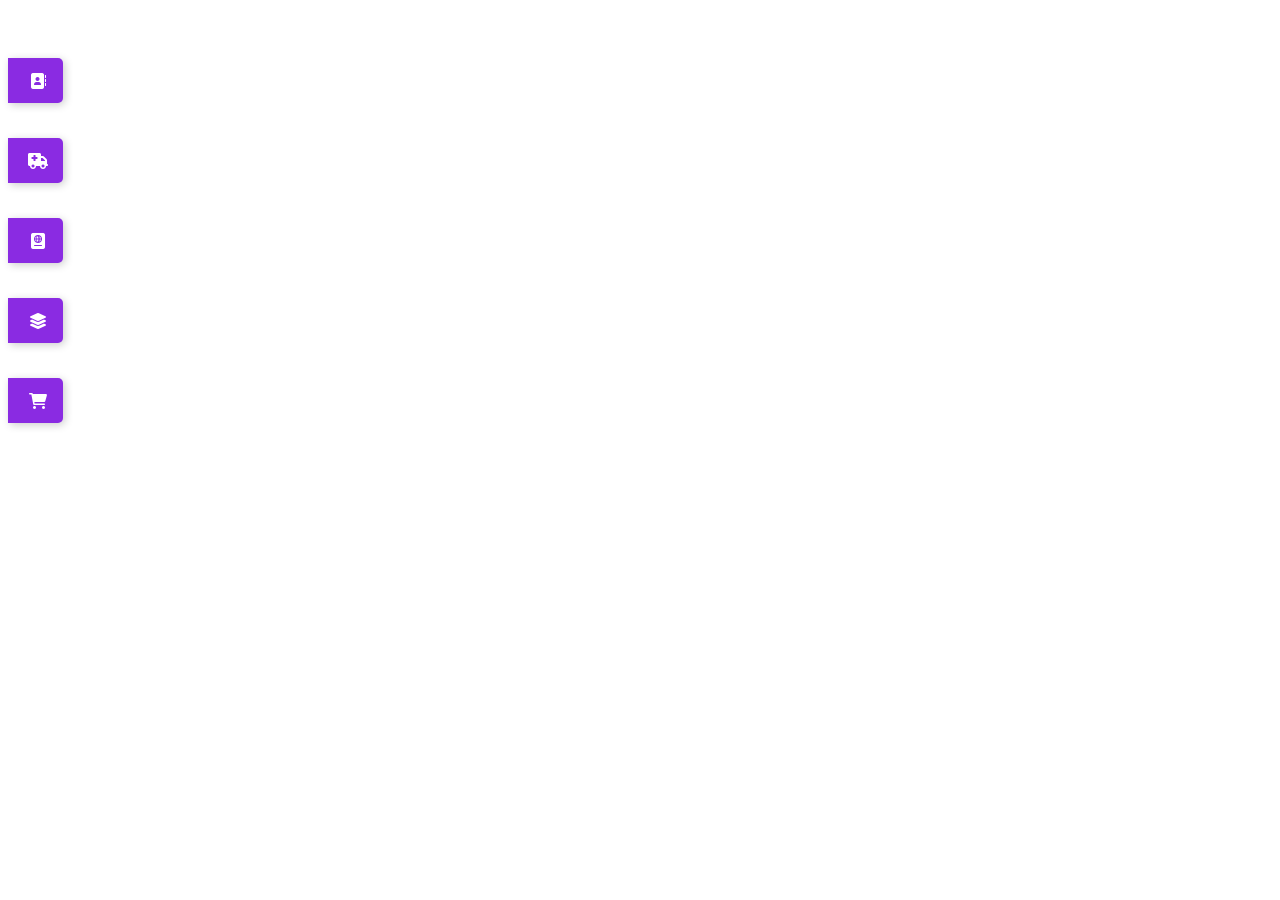
==== Case-01/index.html @ 059c6f57 "first commit" ====
<!DOCTYPE html>
<html lang="en">
<head>
    <meta charset="UTF-8">
    <link rel="stylesheet" href="https://cdnjs.cloudflare.com/ajax/libs/font-awesome/6.0.0/css/all.min.css">
    <link rel="stylesheet" href="style.css">
    <title>Case 01</title>
</head>
<body>
    
    <div class="icon-container">
    <div class="bar bar-1">
        <span class="menu-text">Menu One</span>
        <i class="fas fa-address-book"></i>
    </div>

    <div class="bar bar-2">
        <span class="menu-text">Menu Two</span>
        <i class="fas fa-ambulance"></i>
    </div>

    <div class="bar bar-3">
        <span class="menu-text">Menu Three</span>
        <i class="fas fa-passport"></i>
    </div>

    <div class="bar bar-4">
        <span class="menu-text">Menu Four</span>
        <i class="fas fa-layer-group"></i>
    </div>

    <div class="bar bar-5">
        <span class="menu-text">Menu Five</span>
        <i class="fas fa-shopping-cart"></i>
    </div>
</div>
    
</body>
</html>
---- Case-01/style.css ----
body {
    background-color: #ffffff;
    padding: 50px 0;
    font-family: 'Segoe UI', sans-serif;
}

.icon-container {
    display: flex;
    flex-direction: column;
    gap: 35px;
}

.bar {
    background-color: #8a2be2;
    color: white;
    display: flex;
    align-items: center;
    justify-content: flex-end;
    
    width: 25px; 
    height: 45px;
    padding: 0 15px;
    border-radius: 0 5px 5px 0;
    overflow: hidden;
    cursor: pointer;
    
    transition: width 1s ease-in-out;
    box-shadow: 2px 2px 8px rgba(0, 0, 0, 0.2);
}


.bar:hover {
    width: 150px;
}

.menu-text {
    white-space: nowrap;
    opacity: 0;
    transition: opacity 0.3s ease;
    margin-right: 20px;
    font-weight: 600;
}

.bar:hover .menu-text {
    opacity: 1;
}

.bar i {
    min-width: 20px;
    text-align: center;
}
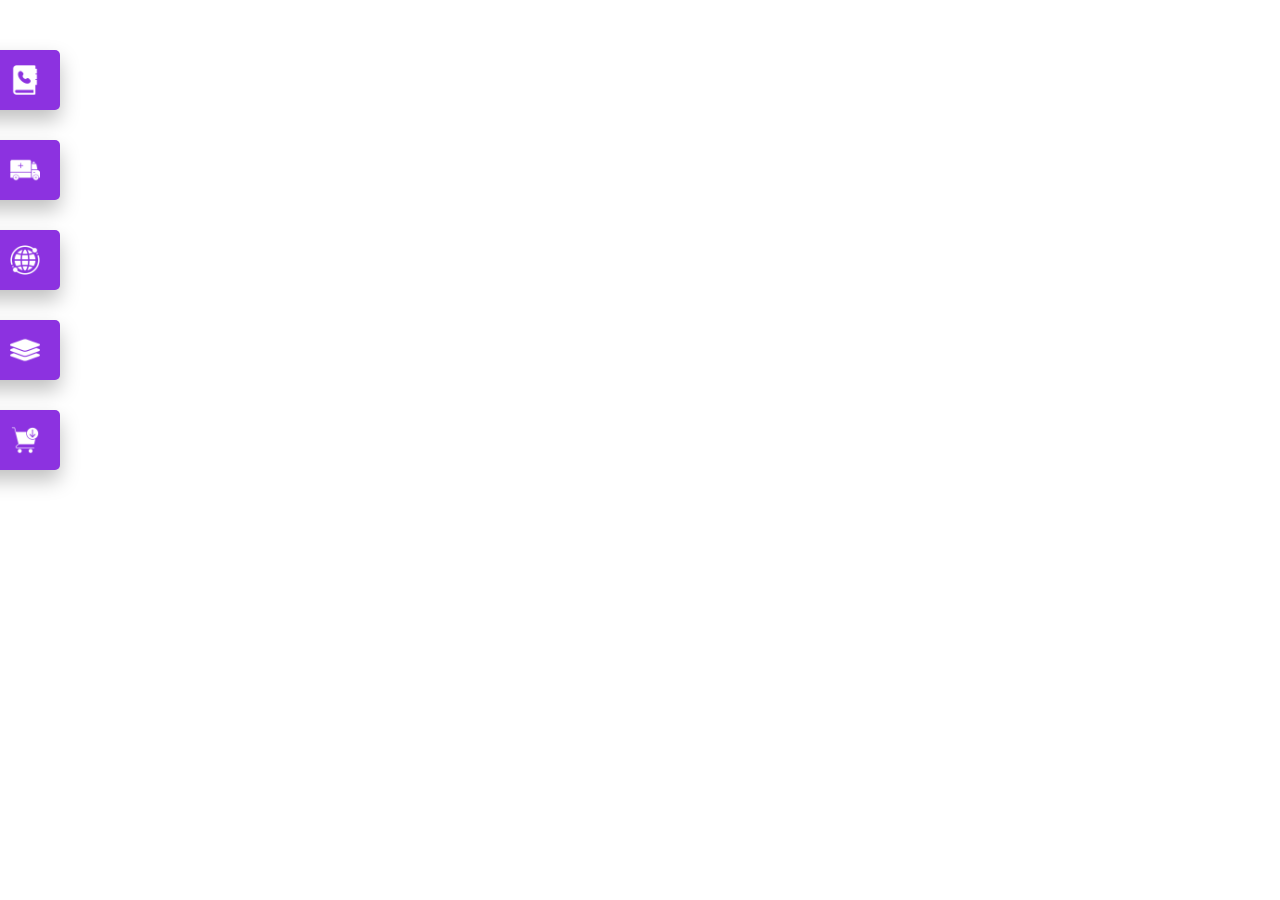
==== commit ba1c887e: "add Assignment-04 files" ====
--- a/Case-01/index.html
+++ b/Case-01/index.html
@@ -1,39 +1,36 @@
 <!DOCTYPE html>
 <html lang="en">
+
 <head>
     <meta charset="UTF-8">
-    <link rel="stylesheet" href="https://cdnjs.cloudflare.com/ajax/libs/font-awesome/6.0.0/css/all.min.css">
+    <meta name="viewport" content="width=device-width, initial-scale=1.0">
+    <title>Case 01</title>
     <link rel="stylesheet" href="style.css">
-    <title>Case 01</title>
 </head>
+
 <body>
-    
-    <div class="icon-container">
-    <div class="bar bar-1">
-        <span class="menu-text">Menu One</span>
-        <i class="fas fa-address-book"></i>
+    <div class="side">
+        <div class="sideBar">
+            <p>Manu One</p>
+            <img src="Assets/book.png">
+        </div>
+        <div class="sideBar">
+            <p>Manu Two</p>
+            <img src="Assets/ambulance.png">
+        </div>
+        <div class="sideBar">
+            <p>Manu Three</p>
+            <img src="Assets/global.png">
+        </div>
+        <div class="sideBar">
+            <p>Manu Four</p>
+            <img src="Assets/Layers.png">
+        </div>
+        <div class="sideBar">
+            <p>Manu Five</p>
+            <img src="Assets/cart.png">
+        </div>
     </div>
+</body>
 
-    <div class="bar bar-2">
-        <span class="menu-text">Menu Two</span>
-        <i class="fas fa-ambulance"></i>
-    </div>
-
-    <div class="bar bar-3">
-        <span class="menu-text">Menu Three</span>
-        <i class="fas fa-passport"></i>
-    </div>
-
-    <div class="bar bar-4">
-        <span class="menu-text">Menu Four</span>
-        <i class="fas fa-layer-group"></i>
-    </div>
-
-    <div class="bar bar-5">
-        <span class="menu-text">Menu Five</span>
-        <i class="fas fa-shopping-cart"></i>
-    </div>
-</div>
-    
-</body>
 </html>
--- a/Case-01/style.css
+++ b/Case-01/style.css
@@ -1,51 +1,53 @@
-body {
-    background-color: #ffffff;
-    padding: 50px 0;
-    font-family: 'Segoe UI', sans-serif;
+* {
+    padding: 0;
+    margin: 0;
+    box-sizing: border-box;
 }
 
-.icon-container {
+body {
+    height: 100vh;
+    font-family: Arial, Helvetica, sans-serif;
+    background-color: white; 
+}
+
+.side {
     display: flex;
     flex-direction: column;
-    gap: 35px;
+    width: 200px;
+    padding-top: 50px;
+    gap: 30px;
+    position: fixed;
+    left: 0;
 }
 
-.bar {
-    background-color: #8a2be2;
+.sideBar {
+    display: flex;
+    justify-content: space-between;
+    align-items: center;
     color: white;
-    display: flex;
-    align-items: center;
-    justify-content: flex-end;
-    
-    width: 25px; 
-    height: 45px;
-    padding: 0 15px;
+    background: rgb(140, 50, 224); 
+    padding: 15px 20px;
+    width: 250px;
     border-radius: 0 5px 5px 0;
-    overflow: hidden;
+    transform: translateX(-190px); 
+    transition: all 1s ease-in-out;
     cursor: pointer;
-    
-    transition: width 1s ease-in-out;
-    box-shadow: 2px 2px 8px rgba(0, 0, 0, 0.2);
+    box-shadow: rgba(0, 0, 0, 0.25) 0px 10px 20px;
 }
 
-
-.bar:hover {
-    width: 150px;
+.sideBar:hover {
+    transform: translateX(0px);
 }
 
-.menu-text {
-    white-space: nowrap;
-    opacity: 0;
-    transition: opacity 0.3s ease;
+.sideBar p {
+    font-size: 16px;
+    font-weight: bold;
     margin-right: 20px;
-    font-weight: 600;
 }
 
-.bar:hover .menu-text {
-    opacity: 1;
-}
-
-.bar i {
-    min-width: 20px;
-    text-align: center;
+.sideBar img {
+    width: 30px;
+    height: 30px;
+    object-fit: contain;
+    filter: brightness(0) invert(1);
 }
